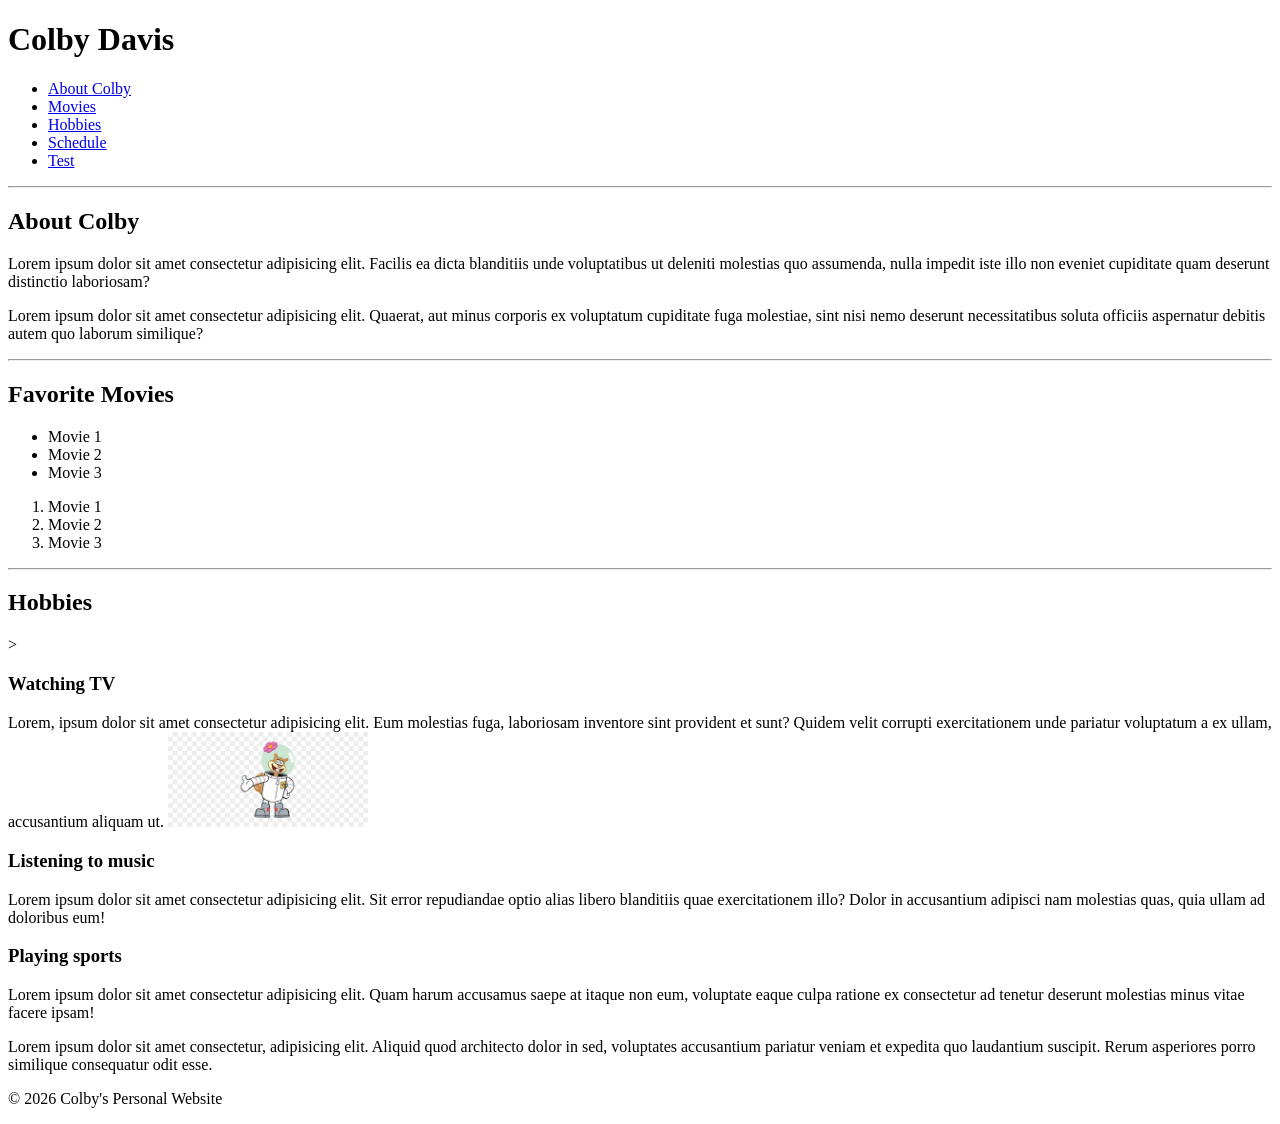
==== index.html @ 4f2799d2 "Initial Commit of Index In class 03/03/26" ====
<!doctype html>
<html lang="en">
    <head>
        <meta charset="UTF-8" />
        <meta name="viewport" content="width=device-width, initial-scale=1.0" />
        <title>About Colby</title>
    </head>
    <body>
        <div class="container"></div>
            <header>
                <h1>Colby Davis</h1>
            </header>
            <nav><ul>
                <li> <a href="#about">About Colby</a></li>
                <li> <a href="#movies">Movies</a></li>
                <li> <a href="#hobbies">Hobbies</a></li>
                <li><a href="schedule.html" target="_blank" rel="noopener noreferrer">Schedule</a></li>
                <li><a href="about/colby.html" target="_blank" rel="noopener noreferrer">Test</a></li>
            </ul></nav>
            <main>
                <hr />
                <section>
                    <h2 id="about">About Colby</h2>
                        <p>Lorem ipsum dolor sit amet consectetur adipisicing elit. Facilis ea dicta blanditiis unde voluptatibus ut deleniti molestias quo assumenda, nulla impedit iste illo non eveniet cupiditate quam deserunt distinctio laboriosam?</p>
                        <p>Lorem ipsum dolor sit amet consectetur adipisicing elit. Quaerat, aut minus corporis ex voluptatum cupiditate fuga molestiae, sint nisi nemo deserunt necessitatibus soluta officiis aspernatur debitis autem quo laborum similique?</p>
                </section>
                <hr />
                <section>
                    <h2 id="movies">Favorite Movies</h2>
                    <ul>
                        <li>Movie 1</li>
                        <li>Movie 2</li>
                        <li>Movie 3</li>
                    </ul>
                    <ol>
                        <li>Movie 1</li>
                        <li>Movie 2</li>
                        <li>Movie 3</li>
                    </ol>
                </section>
                <hr />
                <section>
                    <h2 id="hobbies">Hobbies</h2>>
                        <h3>Watching TV</h3>
                            <p>Lorem, ipsum dolor sit amet consectetur adipisicing elit. Eum molestias fuga, laboriosam inventore sint provident et sunt? Quidem velit corrupti exercitationem unde pariatur voluptatum a ex ullam, accusantium aliquam ut.
                                <img src="images/sandy_cheeks.png" alt="Photo of Sandy from Spongebob" width="200px"/>
                            </p>
                        <h3>Listening to music</h3>
                            <p>Lorem ipsum dolor sit amet consectetur adipisicing elit. Sit error repudiandae optio alias libero blanditiis quae exercitationem illo? Dolor in accusantium adipisci nam molestias quas, quia ullam ad doloribus eum!</p>
                        <h3>Playing sports</h3>
                            <p>Lorem ipsum dolor sit amet consectetur adipisicing elit. Quam harum accusamus saepe at itaque non eum, voluptate eaque culpa ratione ex consectetur ad tenetur deserunt molestias minus vitae facere ipsam!</p>
                </section>
                <nav>
                    <p>Lorem ipsum dolor sit amet consectetur, adipisicing elit. Aliquid quod architecto dolor in sed, voluptates accusantium pariatur veniam et expedita quo laudantium suscipit. Rerum asperiores porro similique consequatur odit esse.</p>
                </nav>
            </main>
            <footer>
                <p>&copy; 2026 Colby's Personal Website</p>
            </footer>
        </div>
    </body>
</html>
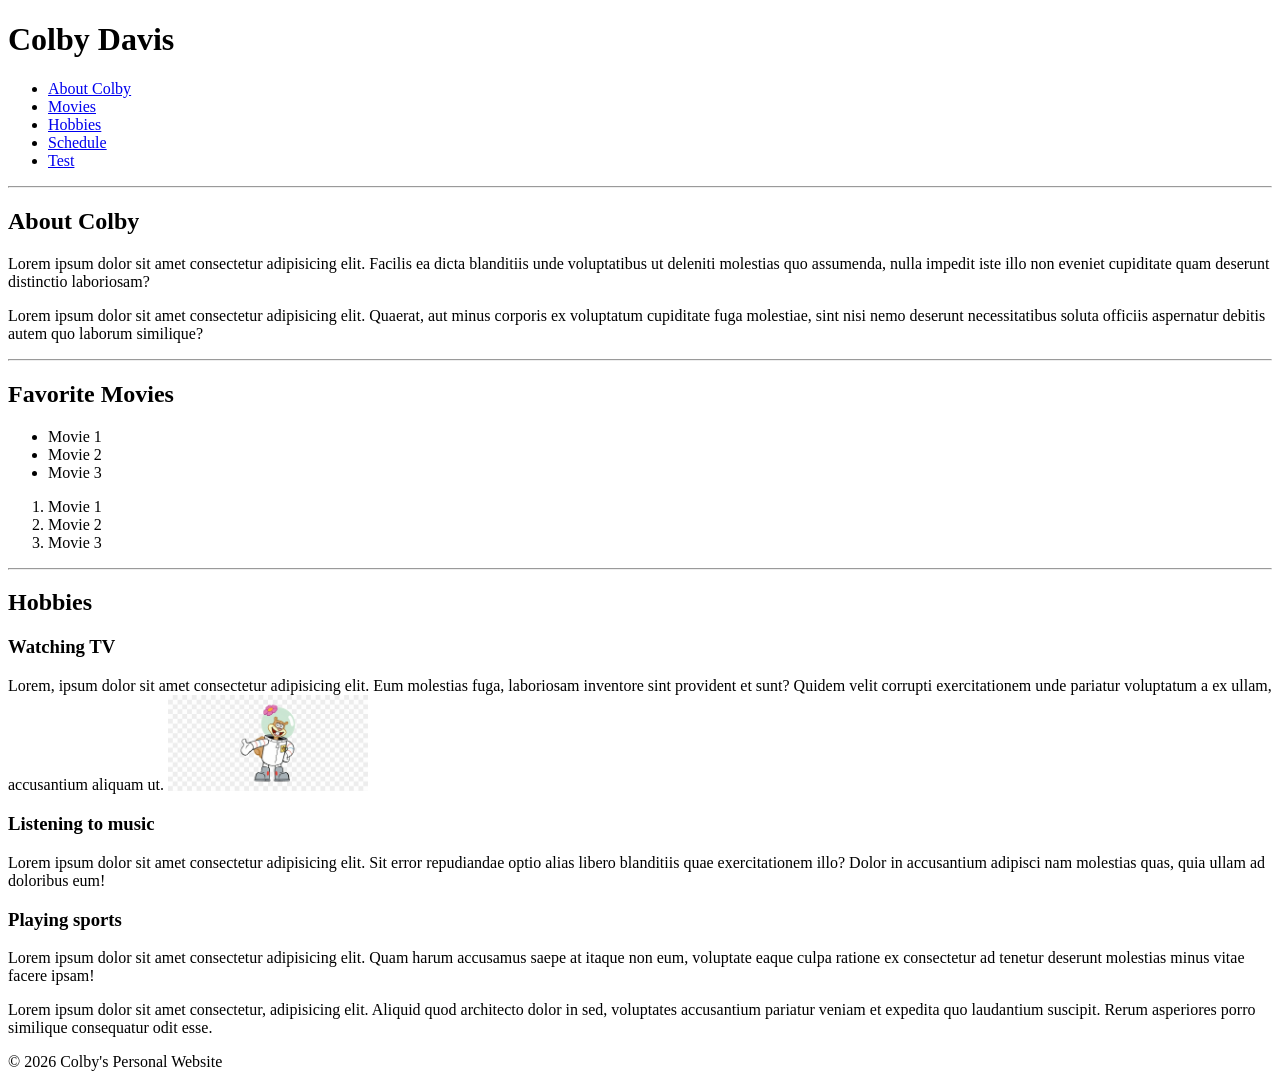
==== commit 6e33b5f8: "Commit .gitignore file Use Colbert's .gitignore file to commit my .gitignore file" ====
--- a/index.html
+++ b/index.html
@@ -6,7 +6,7 @@
         <title>About Colby</title>
     </head>
     <body>
-        <div class="container"></div>
+        <div class="container">
             <header>
                 <h1>Colby Davis</h1>
             </header>
@@ -40,10 +40,10 @@
                 </section>
                 <hr />
                 <section>
-                    <h2 id="hobbies">Hobbies</h2>>
+                    <h2 id="hobbies">Hobbies</h2>
                         <h3>Watching TV</h3>
                             <p>Lorem, ipsum dolor sit amet consectetur adipisicing elit. Eum molestias fuga, laboriosam inventore sint provident et sunt? Quidem velit corrupti exercitationem unde pariatur voluptatum a ex ullam, accusantium aliquam ut.
-                                <img src="images/sandy_cheeks.png" alt="Photo of Sandy from Spongebob" width="200px"/>
+                                <img src="images/sandy_cheeks.png" alt="Photo of Sandy from Spongebob" width="200"/>
                             </p>
                         <h3>Listening to music</h3>
                             <p>Lorem ipsum dolor sit amet consectetur adipisicing elit. Sit error repudiandae optio alias libero blanditiis quae exercitationem illo? Dolor in accusantium adipisci nam molestias quas, quia ullam ad doloribus eum!</p>
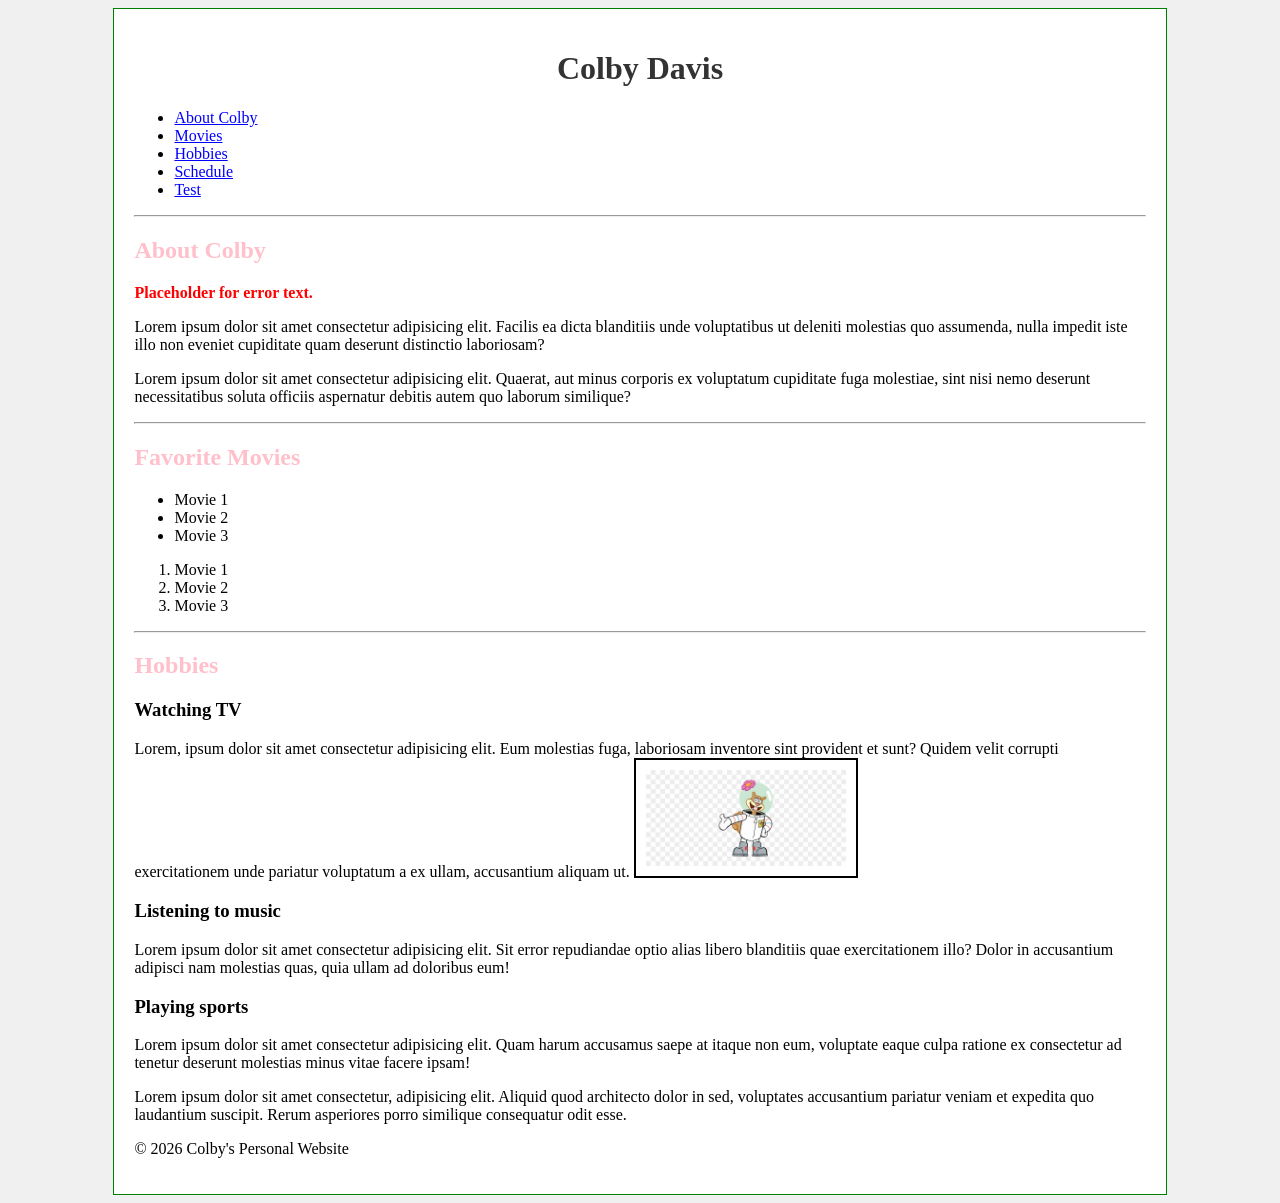
==== commit 555af76b: "Class 3/5 Formatting commit Needs work on the navbar (.nav class)" ====
--- a/index.html
+++ b/index.html
@@ -4,9 +4,10 @@
         <meta charset="UTF-8" />
         <meta name="viewport" content="width=device-width, initial-scale=1.0" />
         <title>About Colby</title>
+        <link rel="stylesheet" type="text/css" href="css/stylesheet.css">
     </head>
     <body>
-        <div class="container">
+        <div id="container">
             <header>
                 <h1>Colby Davis</h1>
             </header>
@@ -21,6 +22,7 @@
                 <hr />
                 <section>
                     <h2 id="about">About Colby</h2>
+                        <p><span class="error">Placeholder for error text.</span></p>
                         <p>Lorem ipsum dolor sit amet consectetur adipisicing elit. Facilis ea dicta blanditiis unde voluptatibus ut deleniti molestias quo assumenda, nulla impedit iste illo non eveniet cupiditate quam deserunt distinctio laboriosam?</p>
                         <p>Lorem ipsum dolor sit amet consectetur adipisicing elit. Quaerat, aut minus corporis ex voluptatum cupiditate fuga molestiae, sint nisi nemo deserunt necessitatibus soluta officiis aspernatur debitis autem quo laborum similique?</p>
                 </section>
--- a/css/stylesheet.css
+++ b/css/stylesheet.css
@@ -0,0 +1,82 @@
+body{background-color: #f0f0f0;}
+
+h1{color: #333; text-align: center;}
+
+h2{color: pink;}
+
+img{border: 2px solid black; padding: 10px;}
+
+a:link{color: blue;}
+
+a:visited {color: purple; text-decoration: none;}
+
+a:hover{color: red; text-decoration: underline;}
+
+#container{width: 80%;
+margin: 0 auto;
+background-color: white;
+padding: 20px;
+border: 1px solid green;}
+
+.error{color: red; font-weight: bold;}
+
+table {
+        border-collapse: collapse; 
+        width: 80%; /* 80% of the available width */
+      }
+
+      th,
+      td {
+        text-align: left;
+        padding: 8px;
+        border-bottom: 1px solid #ddd; /* Adds horizontal dividers */
+      }
+
+      /* Alternating row colors for the table body */
+      tbody tr:nth-child(even) {
+        background-color: #f2f2f2; /* Light grey background for even rows */
+      }
+
+      tbody tr:nth-child(odd) {
+        background-color: #ffffff; /* White background for odd rows (optional, good practice) */
+      }
+
+      /* Hover effect for all table body rows */
+      tbody tr:hover {
+        background-color: #ddd; /* A different, distinct background color on hover */
+        cursor: pointer; /* Changes the cursor to a pointer to indicate interactivity */
+      }
+
+      th {
+        background-color: #4caf50; /* Green background for header cells */
+        color: white; /* White text for header cells */
+      }
+
+      caption {
+        font-weight: bold;
+        margin-bottom: 8px;
+      }
+
+ul.nav {
+  list-style-type: none;
+  margin: 0;
+  padding: 0;
+  overflow: hidden;
+  background-color: #333333;
+}
+
+ul.nav li {
+  float: left;
+}
+
+ul.nav li a {
+  display: block;
+  color: white;
+  text-align: center;
+  padding: 14px 16px;
+  text-decoration: none;
+}
+
+ul.nav li a:hover {
+  background-color: #111111;
+}
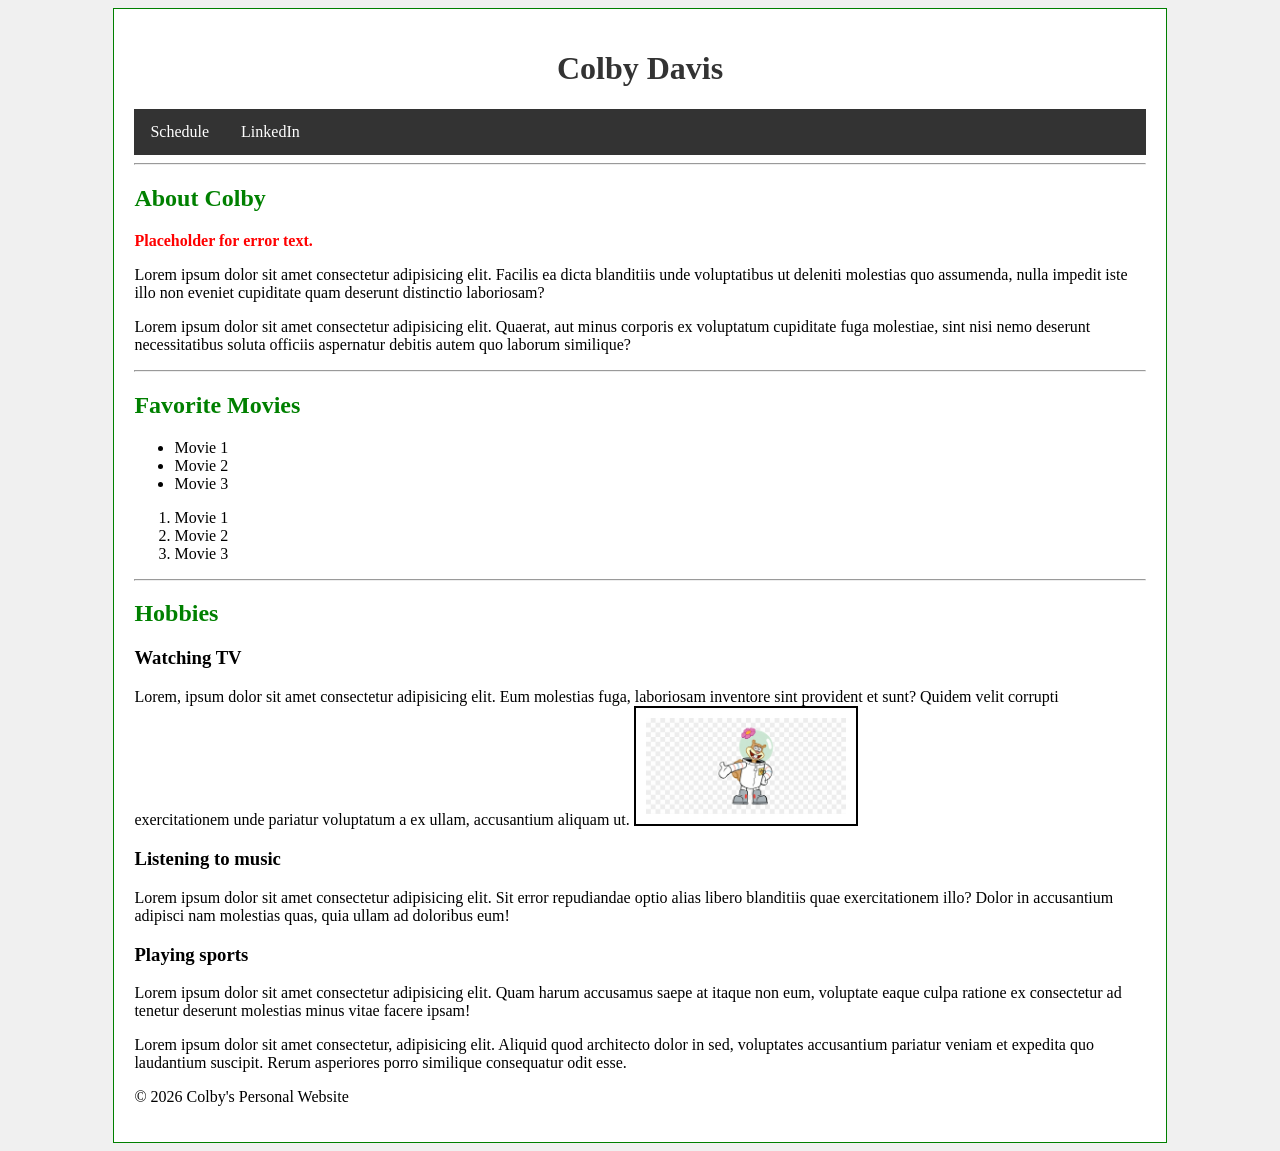
==== commit bd158fad: "Fixed nav bar Nav bar fixed and table filled in" ====
--- a/index.html
+++ b/index.html
@@ -11,12 +11,9 @@
             <header>
                 <h1>Colby Davis</h1>
             </header>
-            <nav><ul>
-                <li> <a href="#about">About Colby</a></li>
-                <li> <a href="#movies">Movies</a></li>
-                <li> <a href="#hobbies">Hobbies</a></li>
+            <nav><ul class="nav">
                 <li><a href="schedule.html" target="_blank" rel="noopener noreferrer">Schedule</a></li>
-                <li><a href="about/colby.html" target="_blank" rel="noopener noreferrer">Test</a></li>
+                <li><a href="https://www.linkedin.com/in/colby-davis-6226342b6/" target="_blank" rel="noopener noreferrer"> LinkedIn </a></code ></li>
             </ul></nav>
             <main>
                 <hr />
--- a/css/stylesheet.css
+++ b/css/stylesheet.css
@@ -2,7 +2,7 @@
 
 h1{color: #333; text-align: center;}
 
-h2{color: pink;}
+h2{color: green;}
 
 img{border: 2px solid black; padding: 10px;}
 
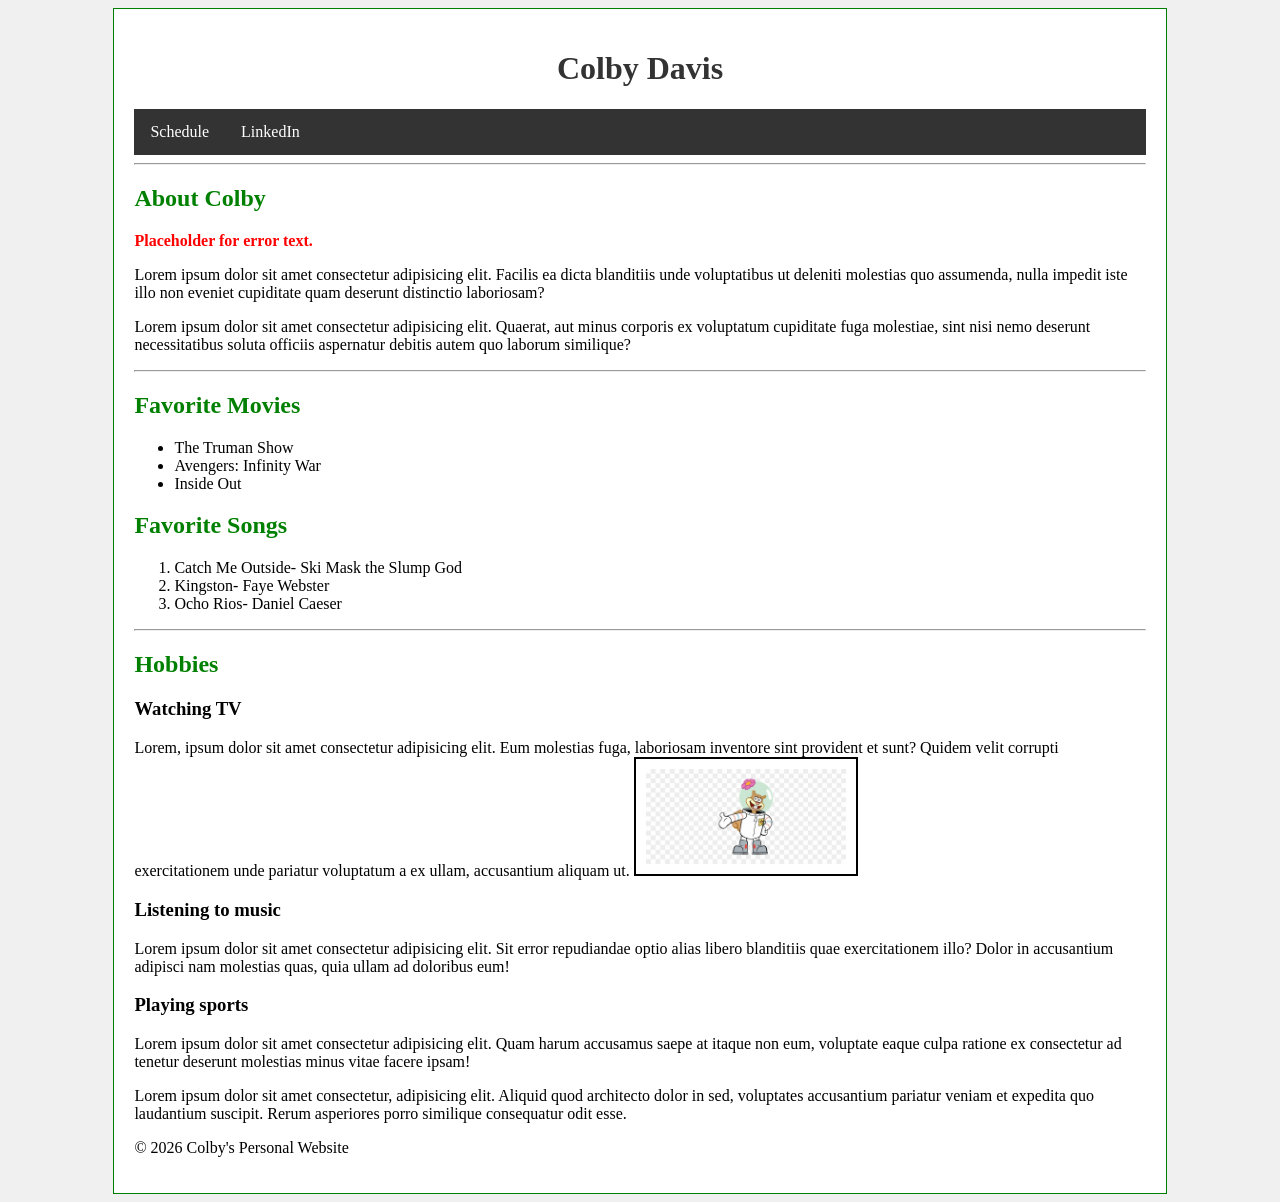
==== commit 20c8aee2: "Added photos to images Photos added into images folder and lists filled in with correct data." ====
--- a/index.html
+++ b/index.html
@@ -27,14 +27,15 @@
                 <section>
                     <h2 id="movies">Favorite Movies</h2>
                     <ul>
-                        <li>Movie 1</li>
-                        <li>Movie 2</li>
-                        <li>Movie 3</li>
+                        <li>The Truman Show</li>
+                        <li>Avengers: Infinity War</li>
+                        <li>Inside Out</li>
                     </ul>
+                    <h2 id="songs">Favorite Songs</h2>
                     <ol>
-                        <li>Movie 1</li>
-                        <li>Movie 2</li>
-                        <li>Movie 3</li>
+                        <li>Catch Me Outside- Ski Mask the Slump God</li>
+                        <li>Kingston- Faye Webster</li>
+                        <li>Ocho Rios- Daniel Caeser</li>
                     </ol>
                 </section>
                 <hr />
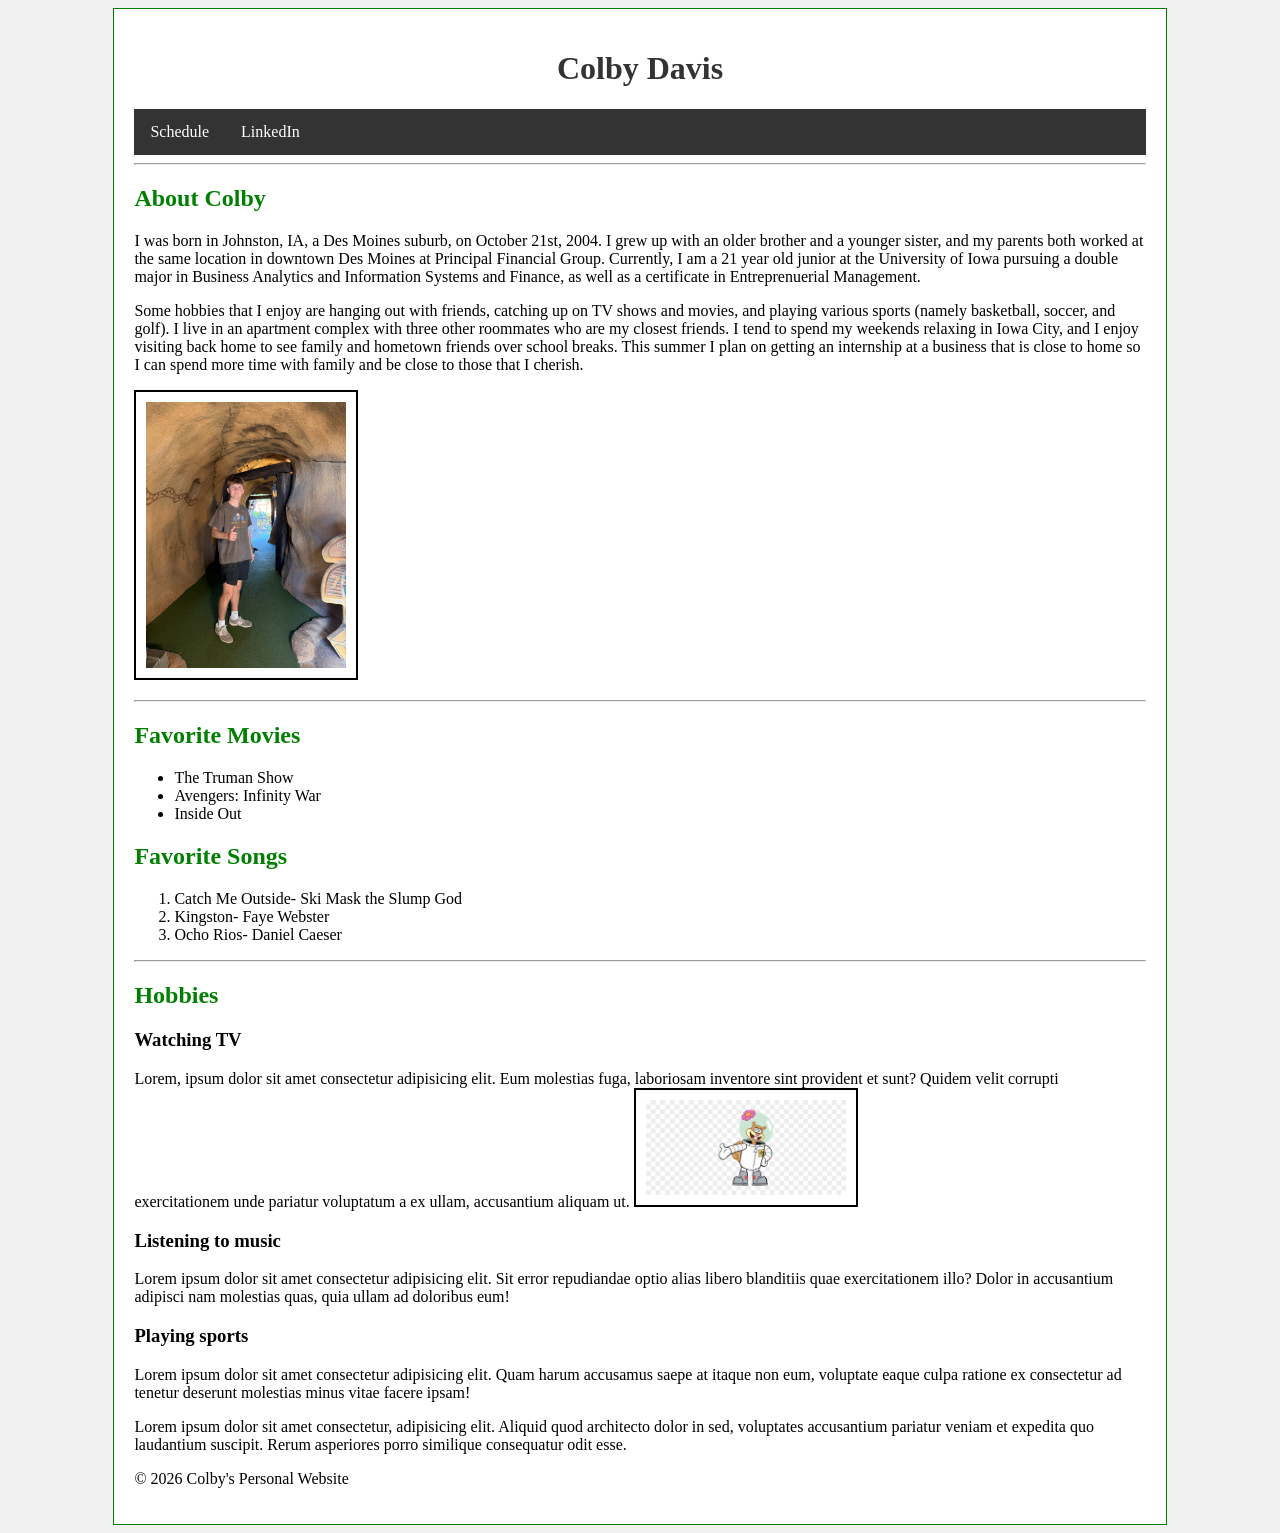
==== commit 8272b2e4: "Replaced lorem text and added photo Replaced lorem ipsum text with a couple paragraphs about myself " ====
--- a/index.html
+++ b/index.html
@@ -19,9 +19,9 @@
                 <hr />
                 <section>
                     <h2 id="about">About Colby</h2>
-                        <p><span class="error">Placeholder for error text.</span></p>
-                        <p>Lorem ipsum dolor sit amet consectetur adipisicing elit. Facilis ea dicta blanditiis unde voluptatibus ut deleniti molestias quo assumenda, nulla impedit iste illo non eveniet cupiditate quam deserunt distinctio laboriosam?</p>
-                        <p>Lorem ipsum dolor sit amet consectetur adipisicing elit. Quaerat, aut minus corporis ex voluptatum cupiditate fuga molestiae, sint nisi nemo deserunt necessitatibus soluta officiis aspernatur debitis autem quo laborum similique?</p>
+                        <p>I was born in Johnston, IA, a Des Moines suburb, on October 21st, 2004. I grew up with an older brother and a younger sister, and my parents both worked at the same location in downtown Des Moines at Principal Financial Group. Currently, I am a 21 year old junior at the University of Iowa pursuing a double major in Business Analytics and Information Systems and Finance, as well as a certificate in Entreprenuerial Management. </p>
+                        <p>Some hobbies that I enjoy are hanging out with friends, catching up on TV shows and movies, and playing various sports (namely basketball, soccer, and golf). I live in an apartment complex with three other roommates who are my closest friends. I tend to spend my weekends relaxing in Iowa City, and I enjoy visiting back home to see family and hometown friends over school breaks. This summer I plan on getting an internship at a business that is close to home so I can spend more time with family and be close to those that I cherish.</p>
+                        <p><img src="images/colbydavis_golf.jpg" alt="Colby playing mini golf at a Florida course." width="200"/></p>
                 </section>
                 <hr />
                 <section>
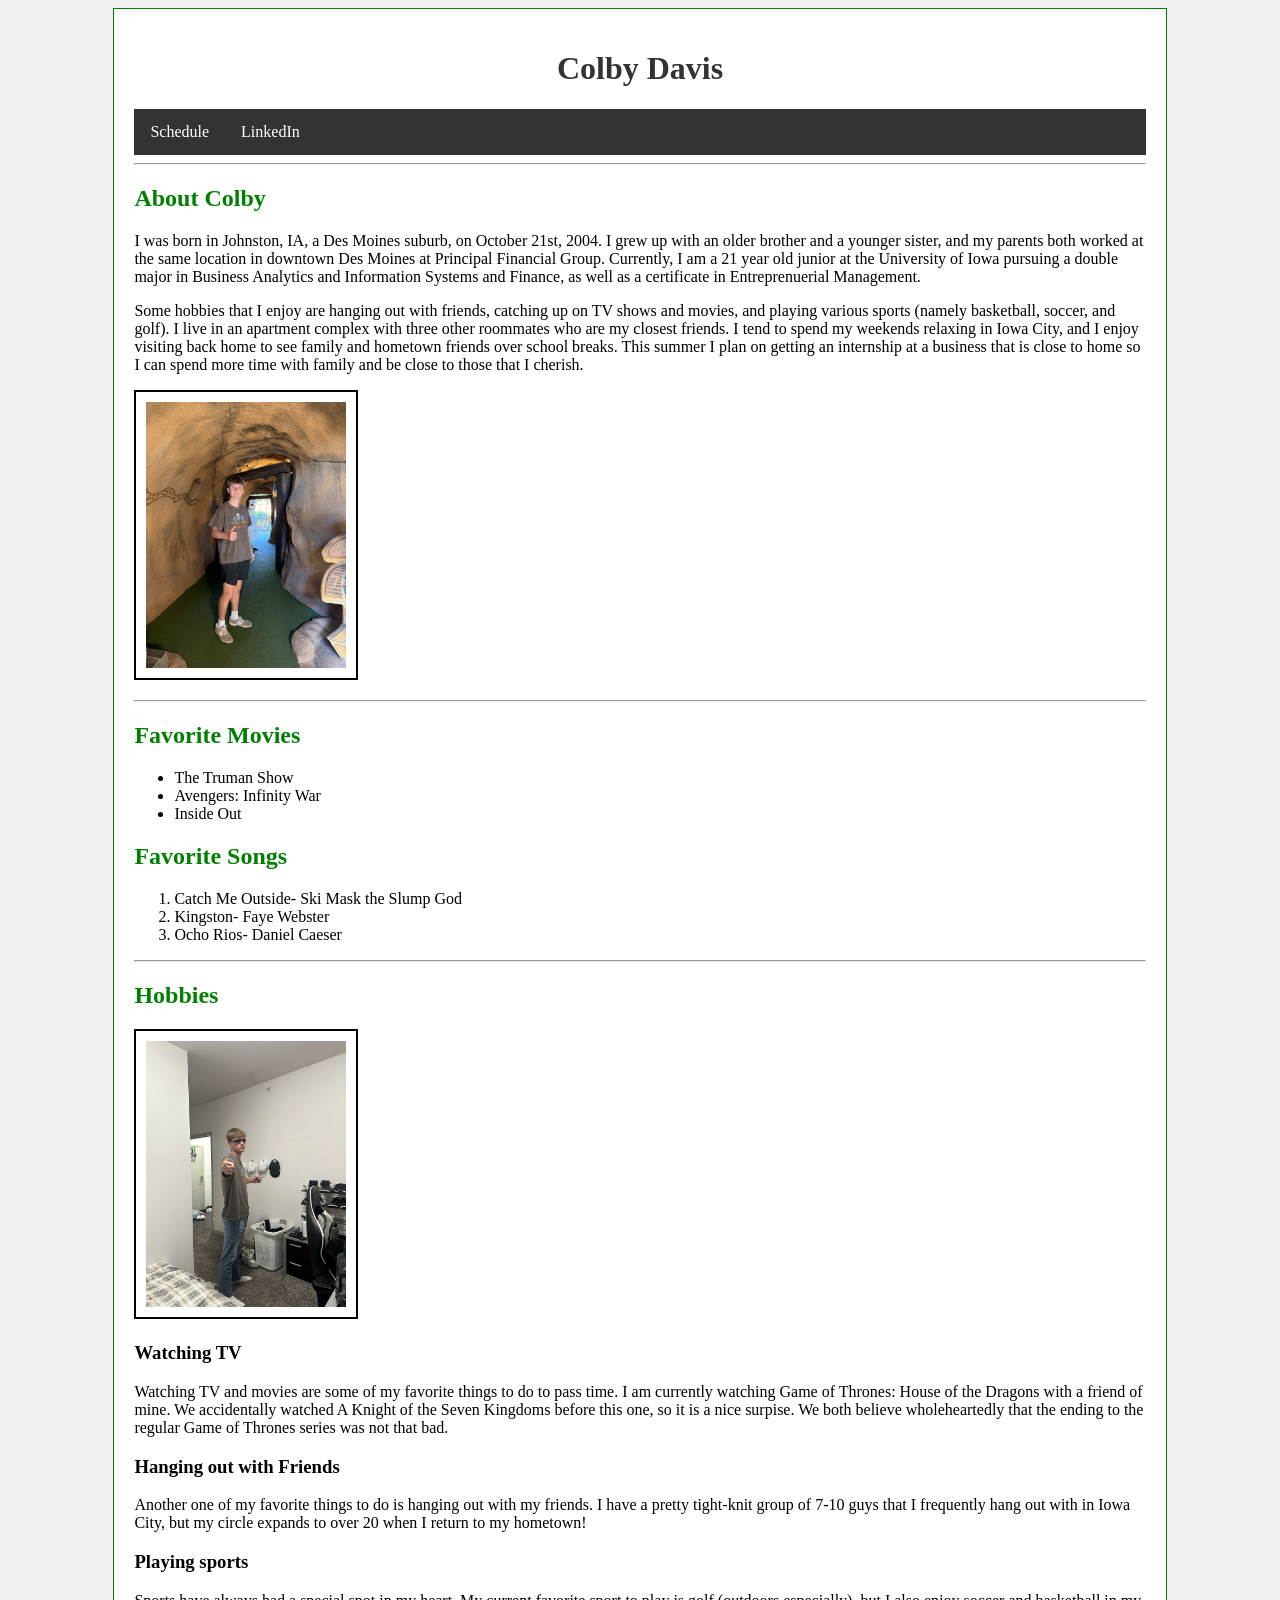
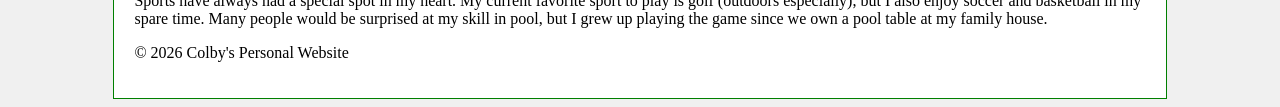
==== commit 8f8dd83d: "Final commit Website should be finished for version 1 to be published" ====
--- a/index.html
+++ b/index.html
@@ -41,17 +41,15 @@
                 <hr />
                 <section>
                     <h2 id="hobbies">Hobbies</h2>
+                    <img src="images/colbydavis_blade.jpg" alt="Colby posing as Marvel character Blade" width="200"/>
                         <h3>Watching TV</h3>
-                            <p>Lorem, ipsum dolor sit amet consectetur adipisicing elit. Eum molestias fuga, laboriosam inventore sint provident et sunt? Quidem velit corrupti exercitationem unde pariatur voluptatum a ex ullam, accusantium aliquam ut.
-                                <img src="images/sandy_cheeks.png" alt="Photo of Sandy from Spongebob" width="200"/>
-                            </p>
-                        <h3>Listening to music</h3>
-                            <p>Lorem ipsum dolor sit amet consectetur adipisicing elit. Sit error repudiandae optio alias libero blanditiis quae exercitationem illo? Dolor in accusantium adipisci nam molestias quas, quia ullam ad doloribus eum!</p>
+                            <p>Watching TV and movies are some of my favorite things to do to pass time. I am currently watching Game of Thrones: House of the Dragons with a friend of mine. We accidentally watched A Knight of the Seven Kingdoms before this one, so it is a nice surpise. We both believe wholeheartedly that the ending to the regular Game of Thrones series was not that bad.</p>
+                        <h3>Hanging out with Friends</h3>
+                            <p>Another one of my favorite things to do is hanging out with my friends. I have a pretty tight-knit group of 7-10 guys that I frequently hang out with in Iowa City, but my circle expands to over 20 when I return to my hometown!</p>
                         <h3>Playing sports</h3>
-                            <p>Lorem ipsum dolor sit amet consectetur adipisicing elit. Quam harum accusamus saepe at itaque non eum, voluptate eaque culpa ratione ex consectetur ad tenetur deserunt molestias minus vitae facere ipsam!</p>
+                            <p>Sports have always had a special spot in my heart. My current favorite sport to play is golf (outdoors especially), but I also enjoy soccer and basketball in my spare time. Many people would be surprised at my skill in pool, but I grew up playing the game since we own a pool table at my family house.</p>
                 </section>
                 <nav>
-                    <p>Lorem ipsum dolor sit amet consectetur, adipisicing elit. Aliquid quod architecto dolor in sed, voluptates accusantium pariatur veniam et expedita quo laudantium suscipit. Rerum asperiores porro similique consequatur odit esse.</p>
                 </nav>
             </main>
             <footer>
